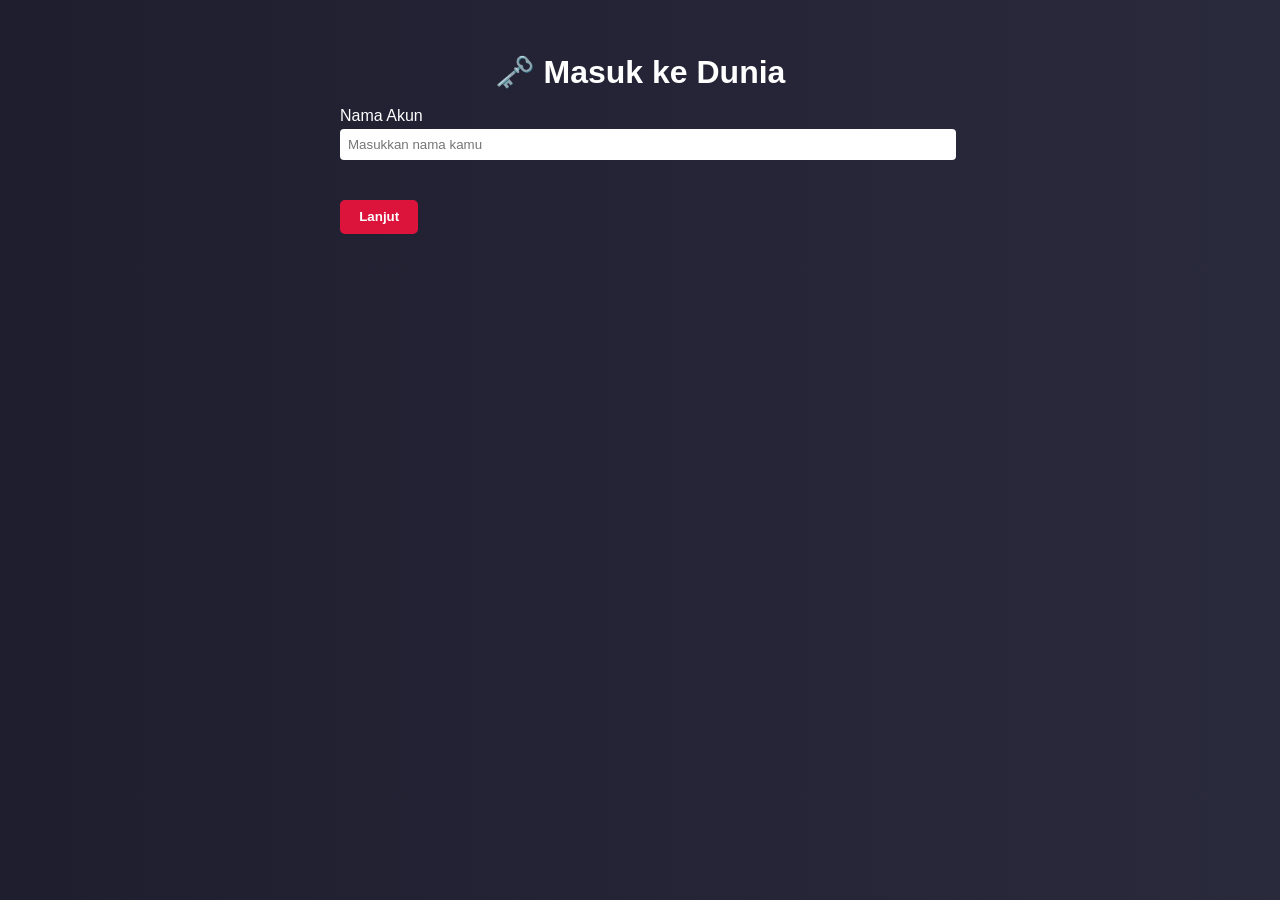
==== index.html @ 23709fb5 "Add files via upload" ====
<!DOCTYPE html>
<html lang="id">
<head>
  <meta charset="UTF-8" />
  <meta name="viewport" content="width=device-width, initial-scale=1.0"/>
  <title>Bloodline: Awaken Pact</title>
  <style>
    body {
      margin: 0;
      font-family: 'Segoe UI', sans-serif;
      background: linear-gradient(to right, #1e1e2f, #2a2a3d);
      color: white;
      overflow: hidden;
    }
    .screen {
      display: none;
      padding: 2rem;
      max-width: 600px;
      margin: auto;
    }
    .active {
      display: block;
    }
    h1 {
      text-align: center;
      margin-bottom: 1rem;
    }
    button {
      background: crimson;
      border: none;
      color: white;
      padding: 0.6rem 1.2rem;
      margin-top: 1rem;
      cursor: pointer;
      border-radius: 5px;
      font-weight: bold;
    }
    .input-group {
      margin: 1rem 0;
    }
    label {
      display: block;
      margin-bottom: 0.2rem;
    }
    input, select {
      width: 100%;
      padding: 0.5rem;
      margin-bottom: 0.5rem;
      border-radius: 4px;
      border: none;
    }
    .stats {
      display: flex;
      justify-content: space-between;
      gap: 0.5rem;
    }
    .stat input {
      width: 50px;
    }
  </style>
</head>
<body>

  <div id="login" class="screen active">
    <h1>🗝️ Masuk ke Dunia</h1>
    <div class="input-group">
      <label>Nama Akun</label>
      <input type="text" id="username" placeholder="Masukkan nama kamu" />
    </div>
    <button onclick="goToCharBuilder()">Lanjut</button>
  </div>

  <div id="charbuilder" class="screen">
    <h1>🧬 Buat Karakter</h1>
    <div class="input-group">
      <label>Nama Karakter</label>
      <input type="text" id="charName" placeholder="Misal: Raviel" />
    </div>
    <div class="input-group">
      <label>Jenis Kelamin</label>
      <select id="gender">
        <option value="male">Laki-laki</option>
        <option value="female">Perempuan</option>
      </select>
    </div>
    <div class="stats">
      <div class="stat">
        <label>STR</label>
        <input type="number" id="str" value="5" min="0" />
      </div>
      <div class="stat">
        <label>AGI</label>
        <input type="number" id="agi" value="5" min="0" />
      </div>
      <div class="stat">
        <label>INT</label>
        <input type="number" id="int" value="5" min="0" />
      </div>
      <div class="stat">
        <label>LUK</label>
        <input type="number" id="luk" value="5" min="0" />
      </div>
    </div>
    <button onclick="goToPact()">Lanjut ke Pact</button>
  </div>

  <div id="pact" class="screen">
    <h1>🔥 Pilih Pact</h1>
    <div class="input-group">
      <label>Pilih satu perjanjian:</label>
      <select id="pactSelect">
        <option value="api">🔥 Pact of Fire — +ATK</option>
        <option value="bayangan">🌑 Pact of Shadow — +LUK</option>
        <option value="es">❄️ Pact of Ice — +DEF</option>
        <option value="petir">⚡ Pact of Storm — +AGI</option>
      </select>
    </div>
    <button onclick="finishSetup()">Selesaikan</button>
  </div>

  <div id="final" class="screen">
    <h1>✅ Karakter Siap!</h1>
    <p id="summary"></p>
  </div>

  <script>
    function switchScreen(id) {
      document.querySelectorAll('.screen').forEach(s => s.classList.remove('active'));
      document.getElementById(id).classList.add('active');
    }

    function goToCharBuilder() {
      const user = document.getElementById('username').value;
      if (!user) return alert("Isi nama akun dulu.");
      localStorage.setItem("rpg_user", user);
      switchScreen('charbuilder');
    }

    function goToPact() {
      const name = document.getElementById('charName').value;
      if (!name) return alert("Nama karakter wajib diisi.");

      const data = {
        name,
        gender: document.getElementById('gender').value,
        stats: {
          str: +document.getElementById('str').value,
          agi: +document.getElementById('agi').value,
          int: +document.getElementById('int').value,
          luk: +document.getElementById('luk').value,
        }
      };
      localStorage.setItem("rpg_char", JSON.stringify(data));
      switchScreen('pact');
    }

    function finishSetup() {
      const pact = document.getElementById('pactSelect').value;
      localStorage.setItem("rpg_pact", pact);
      const user = localStorage.getItem("rpg_user");
      const char = JSON.parse(localStorage.getItem("rpg_char"));
      const summary = `
        🧑‍🎮 Akun: <b>${user}</b><br>
        🧙 Nama: <b>${char.name}</b> (${char.gender})<br>
        📊 STR: ${char.stats.str}, AGI: ${char.stats.agi}, INT: ${char.stats.int}, LUK: ${char.stats.luk}<br>
        🔥 Pact: <b>${pact}</b>
      `;
      document.getElementById("summary").innerHTML = summary;
      switchScreen('final');
    }
  </script>

</body>
</html>
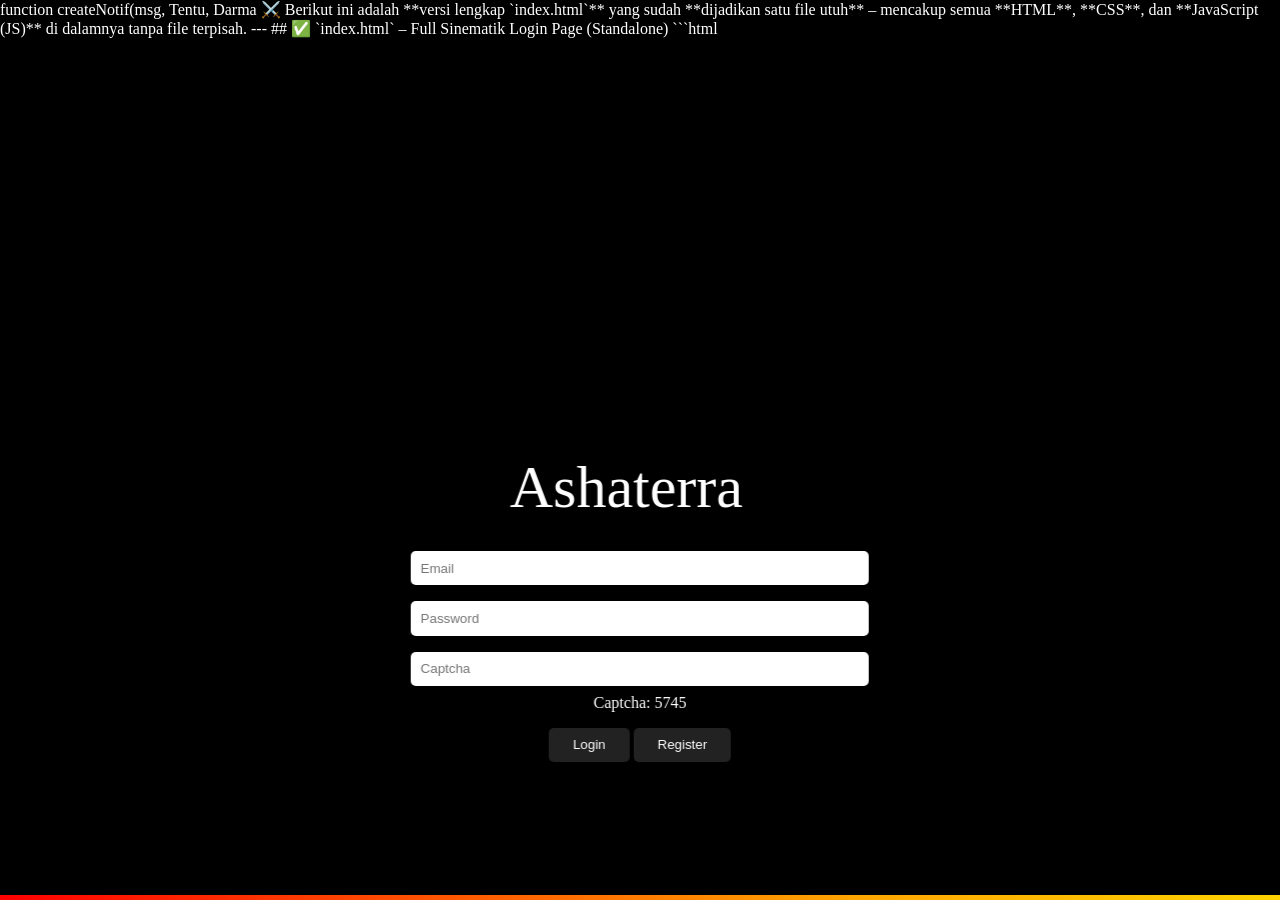
==== commit 6eb0b867: "Add files via upload" ====
--- a/index.html
+++ b/index.html
@@ -1,174 +1,183 @@
+function createNotif(msg,
+
+Tentu, Darma ⚔️  
+Berikut ini adalah **versi lengkap `index.html`** yang sudah **dijadikan satu file utuh** – mencakup semua **HTML**, **CSS**, dan **JavaScript (JS)** di dalamnya tanpa file terpisah.
+
+---
+
+## ✅ `index.html` – Full Sinematik Login Page (Standalone)
+
+```html
 <!DOCTYPE html>
-<html lang="id">
+<html lang="en">
 <head>
   <meta charset="UTF-8" />
   <meta name="viewport" content="width=device-width, initial-scale=1.0"/>
-  <title>Bloodline: Awaken Pact</title>
+  <title>Ashaterra - Ghost of Yotei</title>
   <style>
     body {
       margin: 0;
-      font-family: 'Segoe UI', sans-serif;
-      background: linear-gradient(to right, #1e1e2f, #2a2a3d);
-      color: white;
+      font-family: 'Kaisei Decol', serif;
+      background: #000;
+      color: #fff;
       overflow: hidden;
     }
-    .screen {
-      display: none;
+
+    .bg-video video {
+      position: fixed;
+      top: 0; left: 0;
+      width: 100vw; height: 100vh;
+      object-fit: cover;
+      z-index: -1;
+    }
+
+    .login-container {
+      position: absolute;
+      bottom: 10vh;
+      left: 50%;
+      transform: translateX(-50%);
+      background: rgba(0, 0, 0, 0.4);
       padding: 2rem;
-      max-width: 600px;
-      margin: auto;
+      border-radius: 10px;
+      backdrop-filter: blur(10px);
+      text-align: center;
     }
-    .active {
-      display: block;
-    }
-    h1 {
-      text-align: center;
+
+    .logo {
+      width: 260px;
       margin-bottom: 1rem;
     }
-    button {
-      background: crimson;
+
+    form input {
+      width: 80%;
+      padding: 0.6rem;
+      margin: 0.5rem 0;
       border: none;
+      border-radius: 5px;
+    }
+
+    form button {
+      margin-top: 1rem;
+      padding: 0.6rem 1.5rem;
+      border: none;
+      border-radius: 5px;
+      background: #222;
       color: white;
-      padding: 0.6rem 1.2rem;
-      margin-top: 1rem;
       cursor: pointer;
-      border-radius: 5px;
-      font-weight: bold;
     }
-    .input-group {
-      margin: 1rem 0;
+
+    #notifContainer {
+      position: fixed;
+      top: 30px;
+      right: 30px;
+      z-index: 999;
     }
-    label {
-      display: block;
-      margin-bottom: 0.2rem;
+
+    .rgb-strip {
+      position: fixed;
+      bottom: 0;
+      left: 0;
+      height: 5px;
+      width: 100%;
+      background: linear-gradient(90deg, red, orange, yellow, green, cyan, blue, violet);
+      background-size: 400% 100%;
+      animation: flow 10s linear infinite;
     }
-    input, select {
-      width: 100%;
-      padding: 0.5rem;
-      margin-bottom: 0.5rem;
-      border-radius: 4px;
-      border: none;
-    }
-    .stats {
-      display: flex;
-      justify-content: space-between;
-      gap: 0.5rem;
-    }
-    .stat input {
-      width: 50px;
+
+    @keyframes flow {
+      0% { background-position: 0% 0; }
+      100% { background-position: 400% 0; }
     }
   </style>
 </head>
 <body>
 
-  <div id="login" class="screen active">
-    <h1>🗝️ Masuk ke Dunia</h1>
-    <div class="input-group">
-      <label>Nama Akun</label>
-      <input type="text" id="username" placeholder="Masukkan nama kamu" />
-    </div>
-    <button onclick="goToCharBuilder()">Lanjut</button>
+  <!-- Background Cinematic -->
+  <div class="bg-video">
+    <video autoplay loop muted>
+      <source src="bg/ghost-bg.webm" type="video/webm" />
+    </video>
   </div>
 
-  <div id="charbuilder" class="screen">
-    <h1>🧬 Buat Karakter</h1>
-    <div class="input-group">
-      <label>Nama Karakter</label>
-      <input type="text" id="charName" placeholder="Misal: Raviel" />
-    </div>
-    <div class="input-group">
-      <label>Jenis Kelamin</label>
-      <select id="gender">
-        <option value="male">Laki-laki</option>
-        <option value="female">Perempuan</option>
-      </select>
-    </div>
-    <div class="stats">
-      <div class="stat">
-        <label>STR</label>
-        <input type="number" id="str" value="5" min="0" />
-      </div>
-      <div class="stat">
-        <label>AGI</label>
-        <input type="number" id="agi" value="5" min="0" />
-      </div>
-      <div class="stat">
-        <label>INT</label>
-        <input type="number" id="int" value="5" min="0" />
-      </div>
-      <div class="stat">
-        <label>LUK</label>
-        <input type="number" id="luk" value="5" min="0" />
-      </div>
-    </div>
-    <button onclick="goToPact()">Lanjut ke Pact</button>
+  <!-- Login Container -->
+  <div class="login-container">
+    <!-- Logo Ashaterra -->
+    <svg class="logo" xmlns='http://www.w3.org/2000/svg' width='300' height='80'>
+      <text x='0' y='60' font-size='60' fill='white' font-family='serif'>Ashaterra</text>
+    </svg>
+
+    <!-- Form -->
+    <form id="loginForm">
+      <input type="email" placeholder="Email" required />
+      <input type="password" placeholder="Password" required />
+      <input type="text" placeholder="Captcha" id="captchaInput" required />
+      <div id="captchaBox"></div>
+      <button type="submit">Login</button>
+      <button type="button" onclick="toggleRegister()">Register</button>
+    </form>
+
+    <!-- Notifikasi -->
+    <div id="notifContainer"></div>
   </div>
 
-  <div id="pact" class="screen">
-    <h1>🔥 Pilih Pact</h1>
-    <div class="input-group">
-      <label>Pilih satu perjanjian:</label>
-      <select id="pactSelect">
-        <option value="api">🔥 Pact of Fire — +ATK</option>
-        <option value="bayangan">🌑 Pact of Shadow — +LUK</option>
-        <option value="es">❄️ Pact of Ice — +DEF</option>
-        <option value="petir">⚡ Pact of Storm — +AGI</option>
-      </select>
-    </div>
-    <button onclick="finishSetup()">Selesaikan</button>
-  </div>
+  <!-- RGB Strip -->
+  <div class="rgb-strip"></div>
 
-  <div id="final" class="screen">
-    <h1>✅ Karakter Siap!</h1>
-    <p id="summary"></p>
-  </div>
+  <!-- Script -->
+  <script>
+    // Ambient Audio
+    const audio = new Audio("assets/ambience.mp3");
+    audio.volume = 0.4;
+    audio.loop = true;
+    audio.play();
 
-  <script>
-    function switchScreen(id) {
-      document.querySelectorAll('.screen').forEach(s => s.classList.remove('active'));
-      document.getElementById(id).classList.add('active');
+    // Captcha dan Login Logic
+    document.addEventListener("DOMContentLoaded", function () {
+      const captchaBox = document.getElementById("captchaBox");
+      const captchaInput = document.getElementById("captchaInput");
+      const form = document.getElementById("loginForm");
+
+      let generated = Math.floor(1000 + Math.random() * 9000);
+      captchaBox.textContent = "Captcha: " + generated;
+
+      form.addEventListener("submit", function (e) {
+        e.preventDefault();
+        if (captchaInput.value !== generated.toString()) {
+          createNotif("Captcha salah", "error");
+          return;
+        }
+
+        createNotif("Login berhasil", "success");
+        localStorage.setItem("ashaterraUser", JSON.stringify({
+          email: form[0].value
+        }));
+
+        setTimeout(() => {
+          window.location.href = "charbuilder.html";
+        }, 1200);
+      });
+    });
+
+    // Notifikasi Visual
+    function createNotif(msg, type) {
+      const n = document.createElement("div");
+      n.textContent = msg;
+      n.style.padding = "1rem";
+      n.style.margin = "0.5rem";
+      n.style.borderRadius = "10px";
+      n.style.background = type === "success" ? "#00ff8866" :
+                           type === "error" ? "#ff004466" : "#444";
+      n.style.backdropFilter = "blur(8px)";
+      n.style.color = "white";
+      n.style.fontWeight = "bold";
+      document.getElementById("notifContainer").appendChild(n);
+      setTimeout(() => n.remove(), 3000);
     }
 
-    function goToCharBuilder() {
-      const user = document.getElementById('username').value;
-      if (!user) return alert("Isi nama akun dulu.");
-      localStorage.setItem("rpg_user", user);
-      switchScreen('charbuilder');
-    }
-
-    function goToPact() {
-      const name = document.getElementById('charName').value;
-      if (!name) return alert("Nama karakter wajib diisi.");
-
-      const data = {
-        name,
-        gender: document.getElementById('gender').value,
-        stats: {
-          str: +document.getElementById('str').value,
-          agi: +document.getElementById('agi').value,
-          int: +document.getElementById('int').value,
-          luk: +document.getElementById('luk').value,
-        }
-      };
-      localStorage.setItem("rpg_char", JSON.stringify(data));
-      switchScreen('pact');
-    }
-
-    function finishSetup() {
-      const pact = document.getElementById('pactSelect').value;
-      localStorage.setItem("rpg_pact", pact);
-      const user = localStorage.getItem("rpg_user");
-      const char = JSON.parse(localStorage.getItem("rpg_char"));
-      const summary = `
-        🧑‍🎮 Akun: <b>${user}</b><br>
-        🧙 Nama: <b>${char.name}</b> (${char.gender})<br>
-        📊 STR: ${char.stats.str}, AGI: ${char.stats.agi}, INT: ${char.stats.int}, LUK: ${char.stats.luk}<br>
-        🔥 Pact: <b>${pact}</b>
-      `;
-      document.getElementById("summary").innerHTML = summary;
-      switchScreen('final');
+    // Dummy Toggle Register
+    function toggleRegister() {
+      createNotif("Form register belum tersedia.", "info");
     }
   </script>
-
 </body>
 </html>
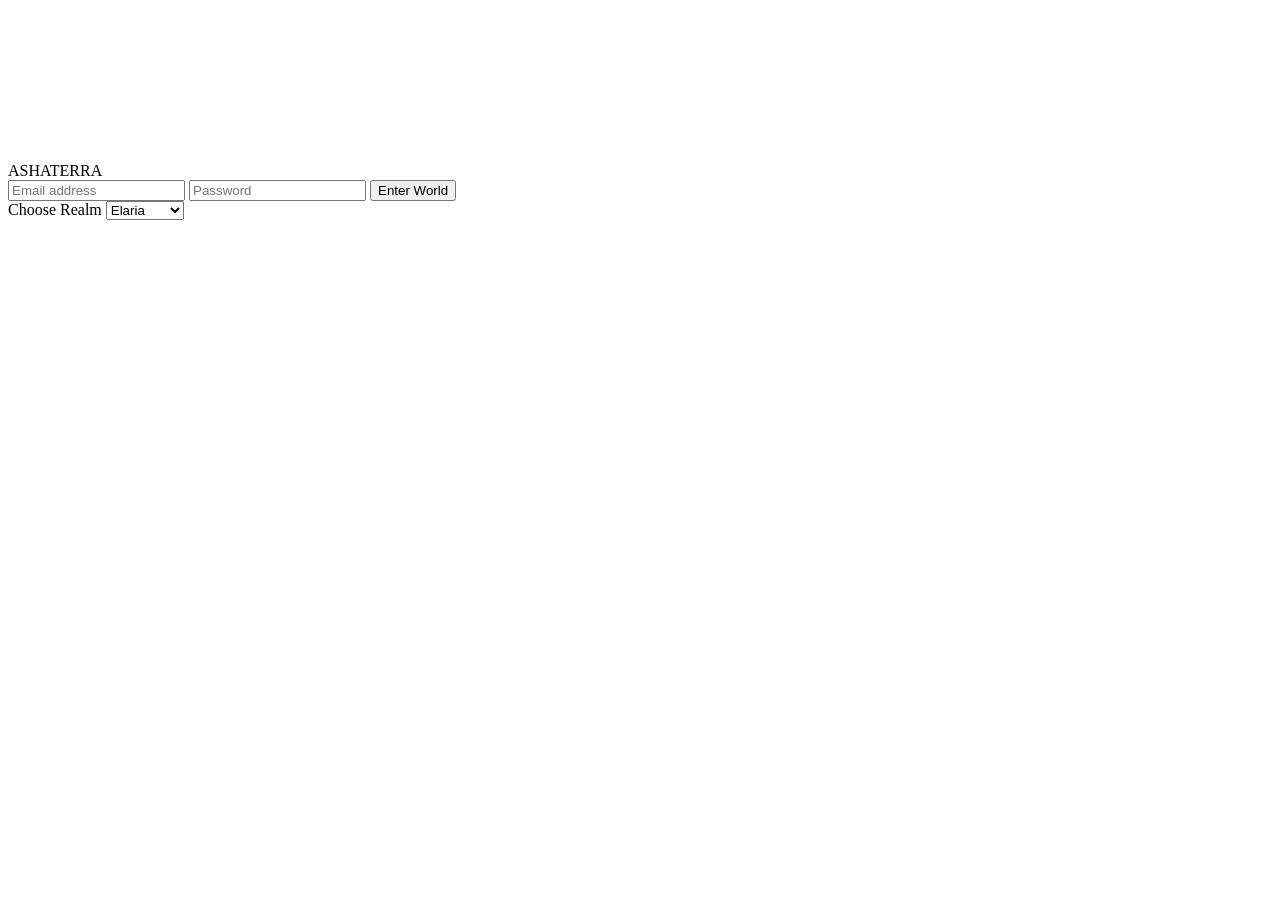
==== commit 064d75fa: "Add files via upload" ====
--- a/index.html
+++ b/index.html
@@ -1,183 +1,39 @@
-function createNotif(msg,
-
-Tentu, Darma ⚔️  
-Berikut ini adalah **versi lengkap `index.html`** yang sudah **dijadikan satu file utuh** – mencakup semua **HTML**, **CSS**, dan **JavaScript (JS)** di dalamnya tanpa file terpisah.
-
----
-
-## ✅ `index.html` – Full Sinematik Login Page (Standalone)
-
-```html
 <!DOCTYPE html>
 <html lang="en">
 <head>
   <meta charset="UTF-8" />
-  <meta name="viewport" content="width=device-width, initial-scale=1.0"/>
-  <title>Ashaterra - Ghost of Yotei</title>
-  <style>
-    body {
-      margin: 0;
-      font-family: 'Kaisei Decol', serif;
-      background: #000;
-      color: #fff;
-      overflow: hidden;
-    }
-
-    .bg-video video {
-      position: fixed;
-      top: 0; left: 0;
-      width: 100vw; height: 100vh;
-      object-fit: cover;
-      z-index: -1;
-    }
-
-    .login-container {
-      position: absolute;
-      bottom: 10vh;
-      left: 50%;
-      transform: translateX(-50%);
-      background: rgba(0, 0, 0, 0.4);
-      padding: 2rem;
-      border-radius: 10px;
-      backdrop-filter: blur(10px);
-      text-align: center;
-    }
-
-    .logo {
-      width: 260px;
-      margin-bottom: 1rem;
-    }
-
-    form input {
-      width: 80%;
-      padding: 0.6rem;
-      margin: 0.5rem 0;
-      border: none;
-      border-radius: 5px;
-    }
-
-    form button {
-      margin-top: 1rem;
-      padding: 0.6rem 1.5rem;
-      border: none;
-      border-radius: 5px;
-      background: #222;
-      color: white;
-      cursor: pointer;
-    }
-
-    #notifContainer {
-      position: fixed;
-      top: 30px;
-      right: 30px;
-      z-index: 999;
-    }
-
-    .rgb-strip {
-      position: fixed;
-      bottom: 0;
-      left: 0;
-      height: 5px;
-      width: 100%;
-      background: linear-gradient(90deg, red, orange, yellow, green, cyan, blue, violet);
-      background-size: 400% 100%;
-      animation: flow 10s linear infinite;
-    }
-
-    @keyframes flow {
-      0% { background-position: 0% 0; }
-      100% { background-position: 400% 0; }
-    }
-  </style>
+  <meta name="viewport" content="width=device-width, initial-scale=1.0" />
+  <title>Ashaterra - Login</title>
+  <link rel="stylesheet" href="css/style.css" />
 </head>
 <body>
+  <video autoplay muted loop id="bg-video">
+    <source src="assets/video.mp4" type="video/mp4" />
+  </video>
 
-  <!-- Background Cinematic -->
-  <div class="bg-video">
-    <video autoplay loop muted>
-      <source src="bg/ghost-bg.webm" type="video/webm" />
-    </video>
+  <div class="login-container">
+    <div class="logo">ASHATERRA</div>
+    <form id="login-form">
+      <input type="email" placeholder="Email address" required />
+      <input type="password" placeholder="Password" required />
+      <button type="submit">Enter World</button>
+    </form>
+    <div class="realm-selector">
+      <label>Choose Realm</label>
+      <select>
+        <option>Elaria</option>
+        <option>Nytheris</option>
+        <option>Volgrath</option>
+        <option>Zephyros</option>
+        <option>Mireval</option>
+        <option>Kraegor</option>
+        <option>Thalmor</option>
+      </select>
+    </div>
   </div>
 
-  <!-- Login Container -->
-  <div class="login-container">
-    <!-- Logo Ashaterra -->
-    <svg class="logo" xmlns='http://www.w3.org/2000/svg' width='300' height='80'>
-      <text x='0' y='60' font-size='60' fill='white' font-family='serif'>Ashaterra</text>
-    </svg>
+  <audio id="ambient" src="assets/ambient.mp3" loop autoplay></audio>
 
-    <!-- Form -->
-    <form id="loginForm">
-      <input type="email" placeholder="Email" required />
-      <input type="password" placeholder="Password" required />
-      <input type="text" placeholder="Captcha" id="captchaInput" required />
-      <div id="captchaBox"></div>
-      <button type="submit">Login</button>
-      <button type="button" onclick="toggleRegister()">Register</button>
-    </form>
-
-    <!-- Notifikasi -->
-    <div id="notifContainer"></div>
-  </div>
-
-  <!-- RGB Strip -->
-  <div class="rgb-strip"></div>
-
-  <!-- Script -->
-  <script>
-    // Ambient Audio
-    const audio = new Audio("assets/ambience.mp3");
-    audio.volume = 0.4;
-    audio.loop = true;
-    audio.play();
-
-    // Captcha dan Login Logic
-    document.addEventListener("DOMContentLoaded", function () {
-      const captchaBox = document.getElementById("captchaBox");
-      const captchaInput = document.getElementById("captchaInput");
-      const form = document.getElementById("loginForm");
-
-      let generated = Math.floor(1000 + Math.random() * 9000);
-      captchaBox.textContent = "Captcha: " + generated;
-
-      form.addEventListener("submit", function (e) {
-        e.preventDefault();
-        if (captchaInput.value !== generated.toString()) {
-          createNotif("Captcha salah", "error");
-          return;
-        }
-
-        createNotif("Login berhasil", "success");
-        localStorage.setItem("ashaterraUser", JSON.stringify({
-          email: form[0].value
-        }));
-
-        setTimeout(() => {
-          window.location.href = "charbuilder.html";
-        }, 1200);
-      });
-    });
-
-    // Notifikasi Visual
-    function createNotif(msg, type) {
-      const n = document.createElement("div");
-      n.textContent = msg;
-      n.style.padding = "1rem";
-      n.style.margin = "0.5rem";
-      n.style.borderRadius = "10px";
-      n.style.background = type === "success" ? "#00ff8866" :
-                           type === "error" ? "#ff004466" : "#444";
-      n.style.backdropFilter = "blur(8px)";
-      n.style.color = "white";
-      n.style.fontWeight = "bold";
-      document.getElementById("notifContainer").appendChild(n);
-      setTimeout(() => n.remove(), 3000);
-    }
-
-    // Dummy Toggle Register
-    function toggleRegister() {
-      createNotif("Form register belum tersedia.", "info");
-    }
-  </script>
+  <script src="js/main.js"></script>
 </body>
-</html>+</html>
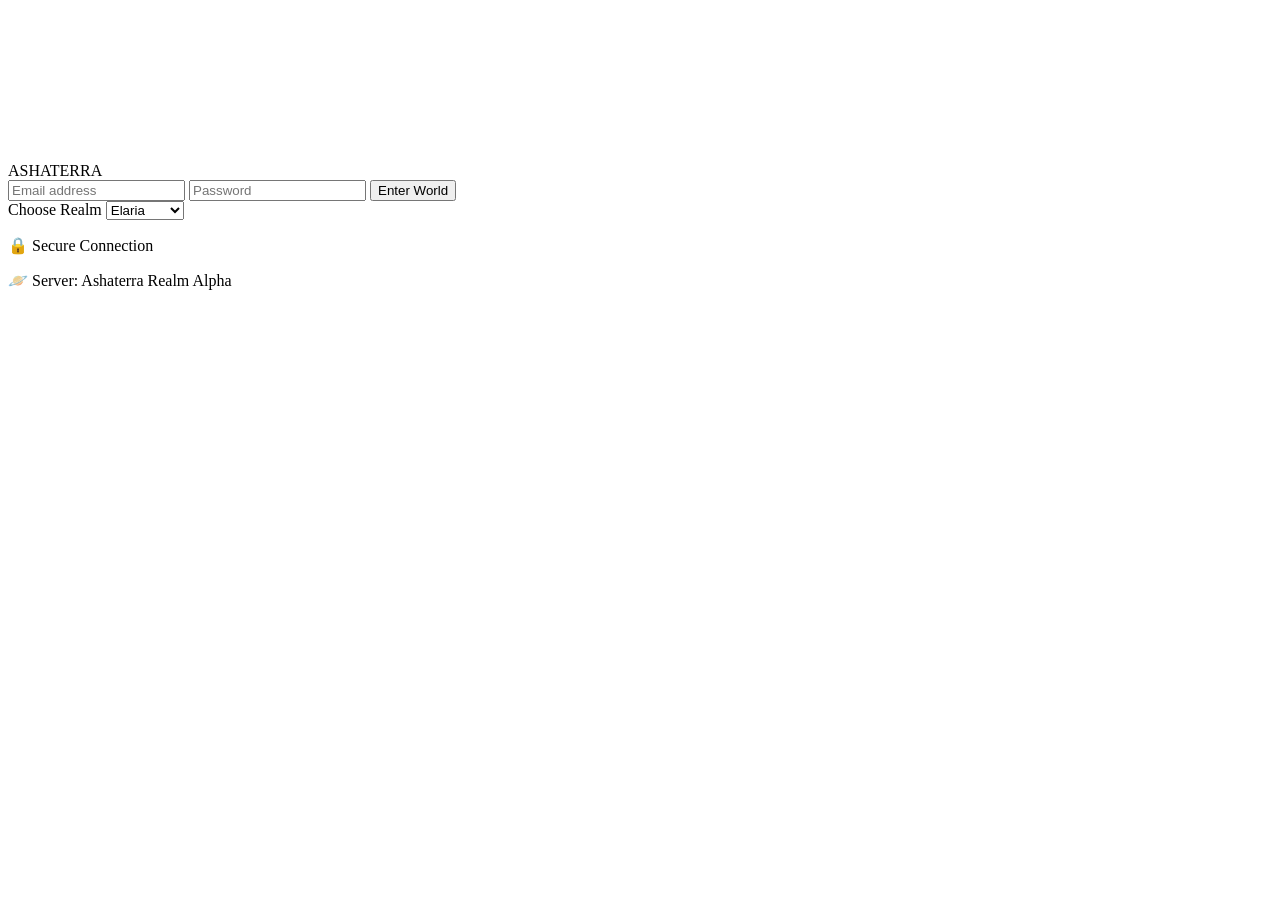
==== commit 71ca3507: "Add files via upload" ====
--- a/index.html
+++ b/index.html
@@ -2,14 +2,15 @@
 <html lang="en">
 <head>
   <meta charset="UTF-8" />
-  <meta name="viewport" content="width=device-width, initial-scale=1.0" />
+  <meta name="viewport" content="width=device-width, initial-scale=1.0"/>
   <title>Ashaterra - Login</title>
   <link rel="stylesheet" href="css/style.css" />
+  <script src="https://cdnjs.cloudflare.com/ajax/libs/gsap/3.12.2/gsap.min.js"></script>
 </head>
 <body>
-  <video autoplay muted loop id="bg-video">
-    <source src="assets/video.mp4" type="video/mp4" />
-  </video>
+  <canvas id="particles"></canvas>
+
+  <div class="hud-overlay"></div>
 
   <div class="login-container">
     <div class="logo">ASHATERRA</div>
@@ -30,10 +31,13 @@
         <option>Thalmor</option>
       </select>
     </div>
+    <div class="status-panel">
+      <p>🔒 Secure Connection</p>
+      <p>🪐 Server: Ashaterra Realm Alpha</p>
+    </div>
   </div>
 
-  <audio id="ambient" src="assets/ambient.mp3" loop autoplay></audio>
-
+  <script src="js/particles.js"></script>
   <script src="js/main.js"></script>
 </body>
 </html>
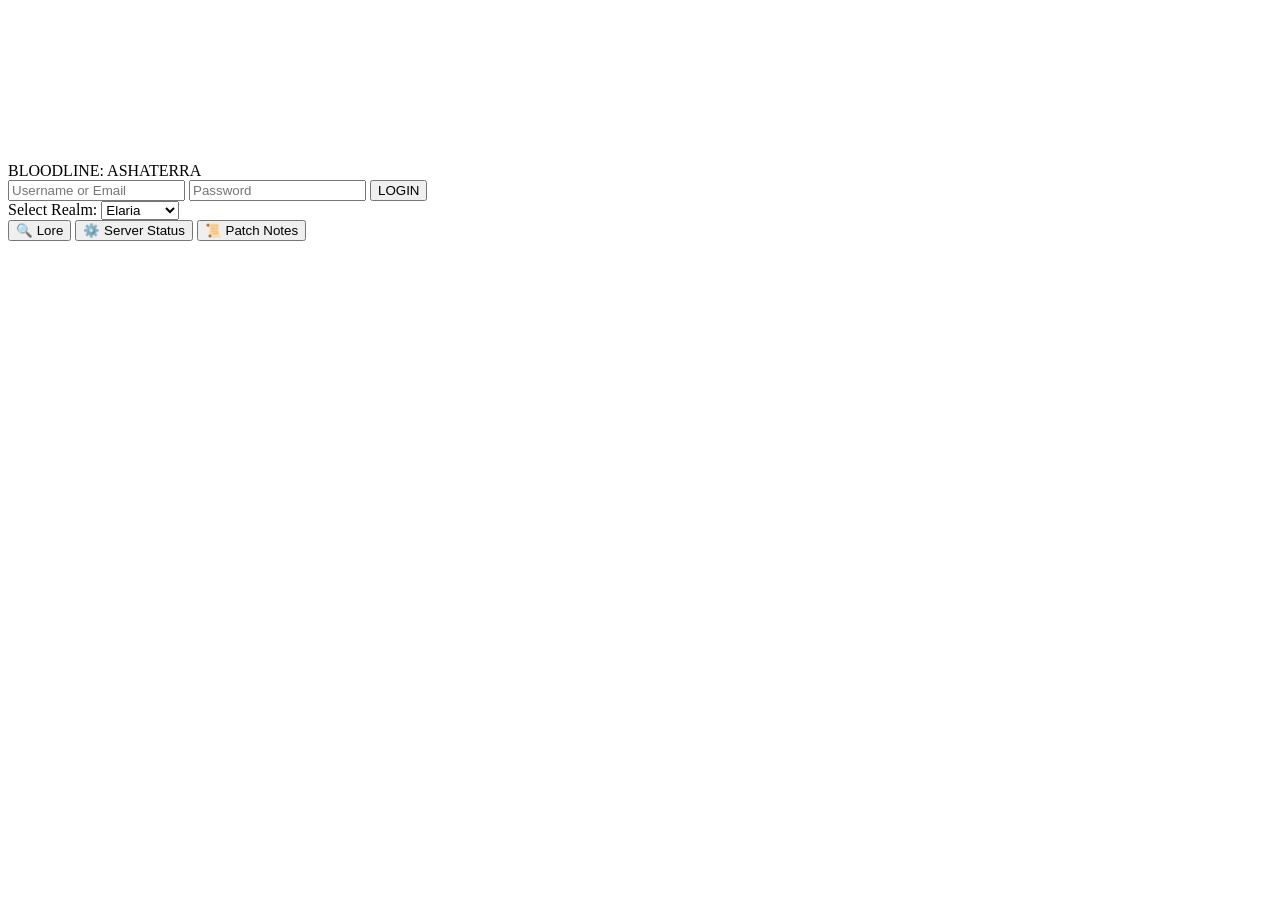
==== commit 683084ff: "Update index.html" ====
--- a/index.html
+++ b/index.html
@@ -5,35 +5,40 @@
   <meta name="viewport" content="width=device-width, initial-scale=1.0"/>
   <title>Ashaterra - Login</title>
   <link rel="stylesheet" href="css/style.css" />
+  <link rel="preconnect" href="https://fonts.googleapis.com">
+  <link rel="preconnect" href="https://fonts.gstatic.com" crossorigin>
+  <link href="https://fonts.googleapis.com/css2?family=Cinzel:wght@600&family=Orbitron:wght@500&display=swap" rel="stylesheet">
   <script src="https://cdnjs.cloudflare.com/ajax/libs/gsap/3.12.2/gsap.min.js"></script>
 </head>
 <body>
   <canvas id="particles"></canvas>
-
   <div class="hud-overlay"></div>
 
-  <div class="login-container">
-    <div class="logo">ASHATERRA</div>
+  <div class="login-wrapper">
+    <div class="game-title">BLOODLINE: ASHATERRA</div>
     <form id="login-form">
-      <input type="email" placeholder="Email address" required />
+      <input type="text" placeholder="Username or Email" required />
       <input type="password" placeholder="Password" required />
-      <button type="submit">Enter World</button>
+      <button type="submit">LOGIN</button>
     </form>
-    <div class="realm-selector">
-      <label>Choose Realm</label>
+
+    <div class="realm-lore">
+      <label>Select Realm:</label>
       <select>
-        <option>Elaria</option>
-        <option>Nytheris</option>
-        <option>Volgrath</option>
-        <option>Zephyros</option>
-        <option>Mireval</option>
-        <option>Kraegor</option>
-        <option>Thalmor</option>
+        <option value="elaria">Elaria</option>
+        <option value="volgrath">Volgrath</option>
+        <option value="nytheris">Nytheris</option>
+        <option value="mireval">Mireval</option>
+        <option value="zephyros">Zephyros</option>
+        <option value="kraegor">Kraegor</option>
+        <option value="thalmor">Thalmor</option>
       </select>
     </div>
-    <div class="status-panel">
-      <p>🔒 Secure Connection</p>
-      <p>🪐 Server: Ashaterra Realm Alpha</p>
+
+    <div class="extras">
+      <button class="btn-secondary">🔍 Lore</button>
+      <button class="btn-secondary">⚙️ Server Status</button>
+      <button class="btn-secondary">📜 Patch Notes</button>
     </div>
   </div>
 
